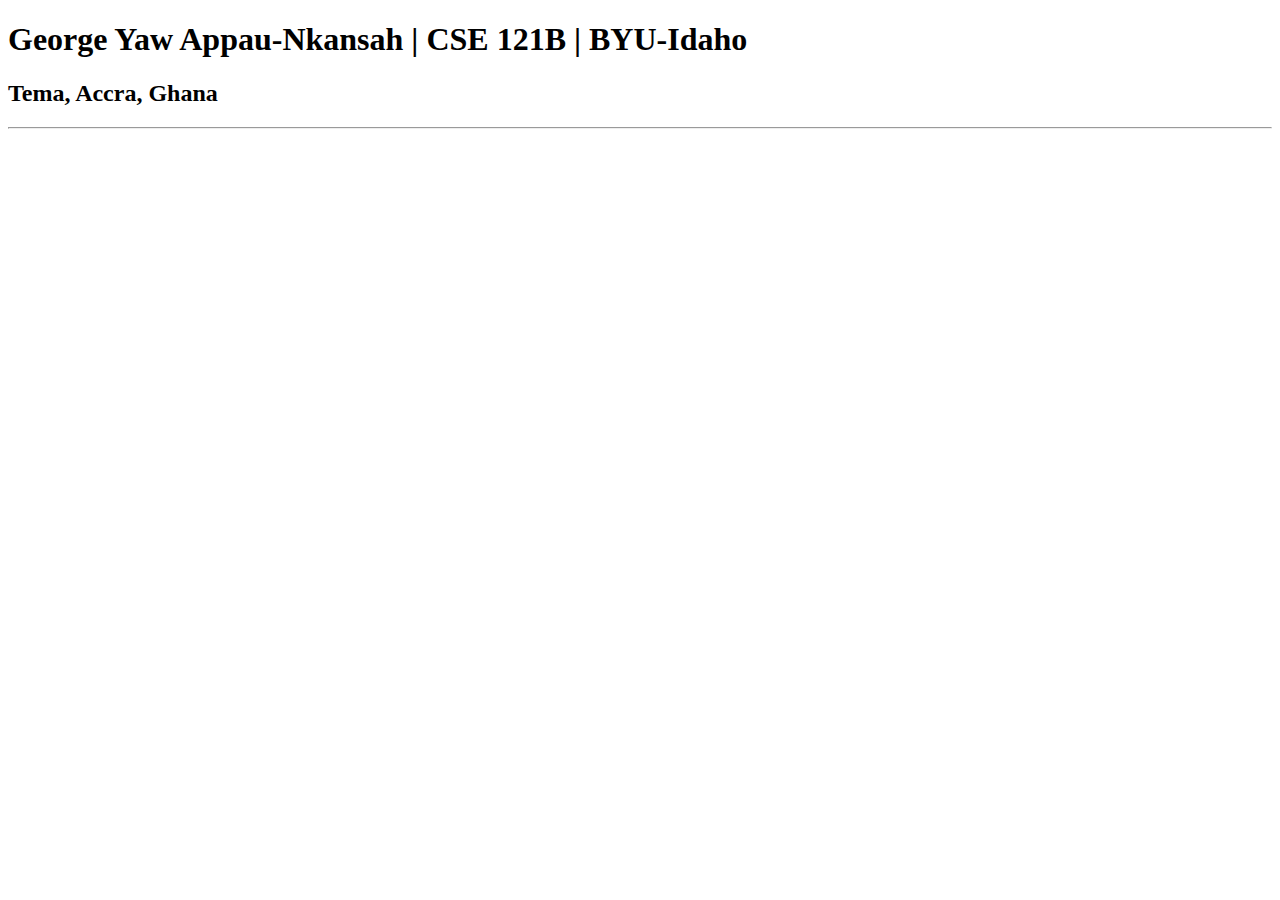
==== index.html @ 12ab3f90 "first commit" ====
<!DOCTYPE html>
<html lang="en">
<head>
    <meta charset="UTF-8">
    <meta name="viewport" content="width=device-width, initial-scale=1.0">
    <title>George Yaw Appau-Nkansah | CSE 121B | BYU-Idaho</title>
</head>
<body>
    <h1>George Yaw Appau-Nkansah | CSE 121B | BYU-Idaho</h1>
    <h2>Tema, Accra, Ghana</h2>
    <hr>

</body>
</html>
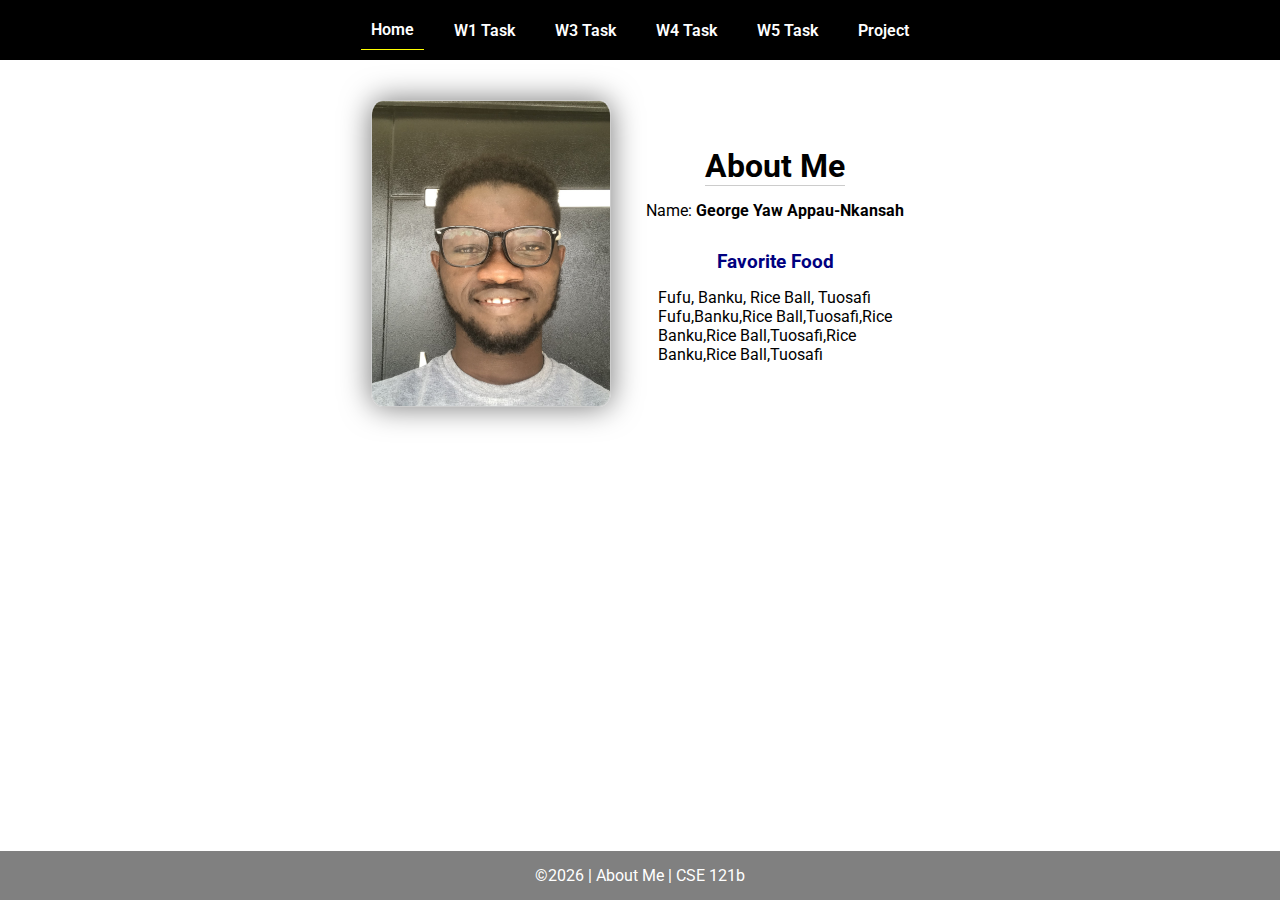
==== commit 181861c4: "Week 1 JavaScript" ====
--- a/index.html
+++ b/index.html
@@ -1,14 +1,45 @@
 <!DOCTYPE html>
 <html lang="en">
+
 <head>
-    <meta charset="UTF-8">
-    <meta name="viewport" content="width=device-width, initial-scale=1.0">
-    <title>George Yaw Appau-Nkansah | CSE 121B | BYU-Idaho</title>
+  <meta charset="UTF-8">
+  <meta name="viewport" content="width=device-width, initial-scale=1.0">
+  <title>About Me | CSE 121b | W02: Programming Tasks</title>
+  <link rel="preconnect" href="https://fonts.googleapis.com">
+  <link rel="preconnect" href="https://fonts.gstatic.com" crossorigin>
+  <link href="https://fonts.googleapis.com/css2?family=Roboto:wght@400;600&display=swap"
+    rel="stylesheet">
+  <link rel="stylesheet" href="styles/main.css">
 </head>
+
 <body>
-    <h1>George Yaw Appau-Nkansah | CSE 121B | BYU-Idaho</h1>
-    <h2>Tema, Accra, Ghana</h2>
-    <hr>
+  <nav>
+    <ul id="menu">
+      <li><a id="toggleMenu">&equiv;</a></li>
+      <li><a href="index.html" class="active">Home</a></li>
+      <li><a href="w01-task.html">W1 Task</a></li>
+      <li><a href="w03-task.html">W3 Task</a></li>
+      <li><a href="w04-task.html">W4 Task</a></li>
+      <li><a href="w05-task.html">W5 Task</a></li>
+      <li><a href="project.html">Project</a></li>
+    </ul>
+  </nav>
+  <main id="home">
+    <picture>
+      <img src="images/placeholder.png" alt="Placeholder Image">
+    </picture>
+    <section>
+      <h1>About Me</h1>
+      <div class="info">Name: <span id="name"></span></div>
+      <h2>Favorite Food</h2>
+      <div class="block" id="food"></div>
+    </section>
+  </main>
+  <footer>
+    &copy;<span id="year"></span> | About Me | CSE 121b
+  </footer>
+  <script src="scripts/main.js"></script>
+  <script src="scripts/w02-task.js"></script>
+</body>
 
-</body>
 </html>--- a/styles/main.css
+++ b/styles/main.css
@@ -0,0 +1,157 @@
+/* Universal Selector */
+* {
+    margin: 0;
+    padding: 0;
+    box-sizing: border-box;
+}
+
+/* HTML Selectors */
+body {
+    font-family: 'Roboto', Helvetica, sans-serif;
+}
+
+nav {
+    background-color: black;
+    width: 100%;
+    position: fixed;
+    top: 0;
+}
+
+nav ul {
+    display: flex;
+    flex-direction: column;
+    align-items: center;
+    max-width: fit-content;
+    margin: 0 auto;
+}
+
+nav ul li {
+    flex: 1 1 auto;
+}
+
+nav ul li:first-child {
+    display: block;
+    font-size: 2rem;
+}
+
+nav ul li:first-child a {
+    padding: 1px 10px;
+}
+
+nav ul li {
+    display: none;
+    list-style: none;
+    margin: 10px;
+}
+
+nav ul li a {
+    display: block;
+    padding: 10px;
+    text-decoration: none;
+    font-weight: 600;
+    color: white;
+    text-align: center;
+}
+
+nav ul li a:hover {
+    background-color: #efefef;
+    color: black;
+}
+
+h1, h2 {
+    text-align: center;
+    margin-bottom: 15px;
+
+}
+
+h1 {
+border-bottom: 1px solid #ccc;
+}
+
+h2 {
+    font-size: 1.2rem;
+    color: navy;
+    text-align: center;
+    margin-top: 30px;
+}
+
+main {
+    margin-top: 125px;
+    display: grid;
+    grid-template-columns: 1fr;
+    grid-gap: 20px;
+    align-items: center;
+    justify-content: center;
+}
+
+picture {
+    margin: 0 auto;
+}
+
+picture img {
+    width: 240px;
+    height: auto;
+    border-radius: 5%;
+    border: 1px solid #ccc;
+    box-shadow: 0 0 30px #777;
+}
+
+section {
+    display: flex;
+    flex-direction: column;
+    align-items: center;
+    margin: 10px
+}
+
+label {
+    margin: 15px 0;
+}
+
+footer {
+    background-color: gray;
+    color: white;
+    padding: 15px;
+    text-align: center;
+    width: 100%;
+    position: fixed;
+    bottom: 0;
+}
+
+/* Class Selectors */
+.active {
+    border-bottom: 1px solid yellow;
+}
+
+.open li {
+    display: block;
+}
+
+.block {
+    display: block;
+}
+
+/* ID Selectors */
+
+/* Media Queries */
+@media only screen and (min-width: 32.5em) {
+    nav ul {
+        flex-direction: row;
+    }
+
+    nav ul li:first-child {
+        display: none;
+    }
+
+    nav ul li {
+        display: block;
+    }
+
+    main {
+        margin: 100px auto 20px;
+        grid-template-columns: 250px 1fr;
+        max-width: -moz-fit-content;
+        max-width: fit-content;
+
+    }
+
+}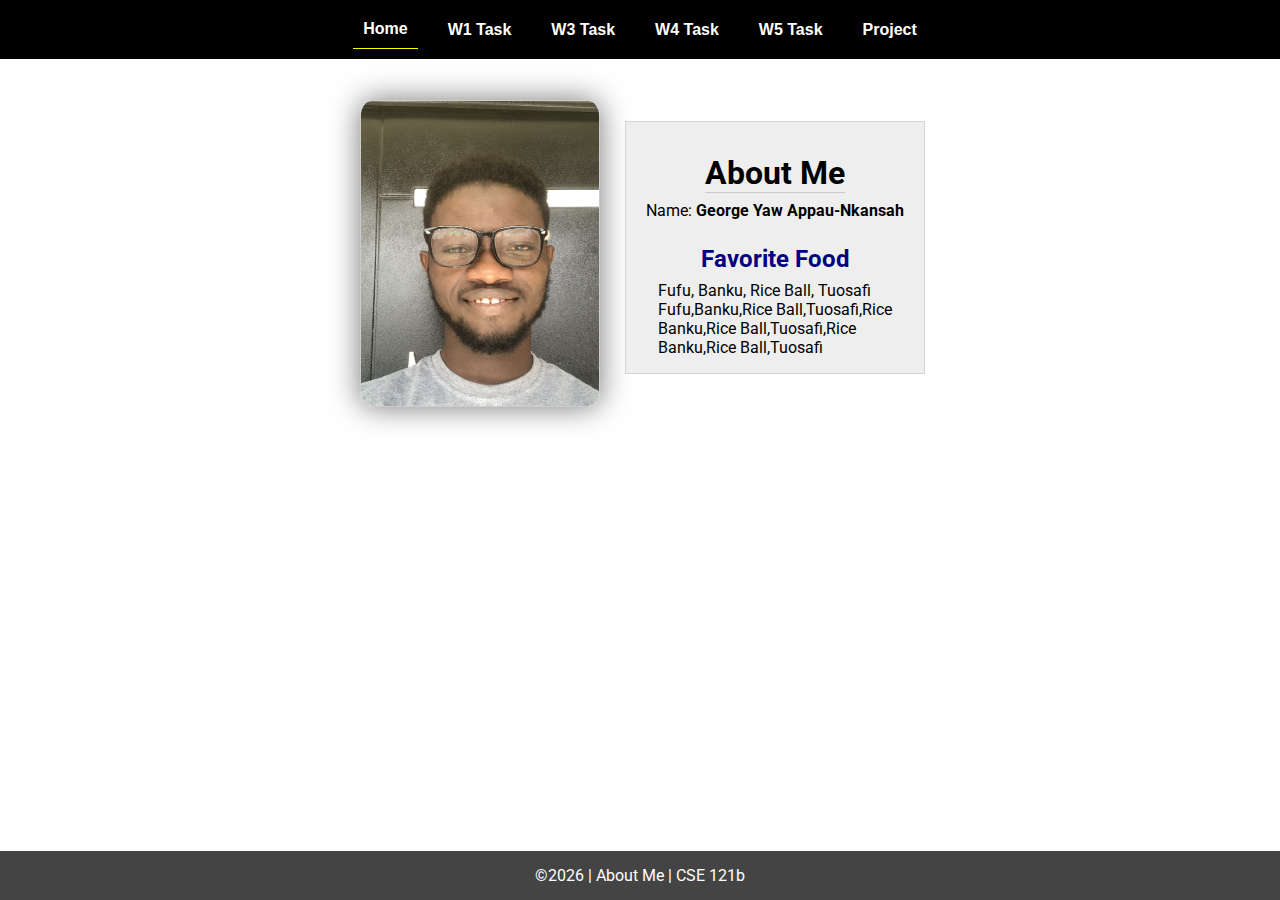
==== commit 614f2da8: "final project" ====
--- a/index.html
+++ b/index.html
@@ -21,7 +21,7 @@
       <li><a href="w03-task.html">W3 Task</a></li>
       <li><a href="w04-task.html">W4 Task</a></li>
       <li><a href="w05-task.html">W5 Task</a></li>
-      <li><a href="project.html">Project</a></li>
+      <li><a href="final project/project.html">Project</a></li>
     </ul>
   </nav>
   <main id="home">
--- a/styles/main.css
+++ b/styles/main.css
@@ -21,6 +21,7 @@
     display: flex;
     flex-direction: column;
     align-items: center;
+    max-width: -moz-fit-content;
     max-width: fit-content;
     margin: 0 auto;
 }
@@ -51,6 +52,7 @@
     font-weight: 600;
     color: white;
     text-align: center;
+    font-family: 'Arial Narrow', Arial, sans-serif;
 }
 
 nav ul li a:hover {
@@ -58,30 +60,34 @@
     color: black;
 }
 
-h1, h2 {
-    text-align: center;
-    margin-bottom: 15px;
-
+h1,
+h2 {
+    text-align: center;
+    margin: 1rem 0 .5rem;
 }
 
 h1 {
-border-bottom: 1px solid #ccc;
+    border-bottom: 1px solid #ccc;
+}
+
+#gridly h1 {
+    margin-top: 80px;
 }
 
 h2 {
-    font-size: 1.2rem;
+    font-size: 1.5rem;
     color: navy;
     text-align: center;
-    margin-top: 30px;
-}
-
-main {
-    margin-top: 125px;
-    display: grid;
-    grid-template-columns: 1fr;
-    grid-gap: 20px;
-    align-items: center;
-    justify-content: center;
+    margin-top: 25px;
+}
+
+h3 {
+    font-size: 1.3rem;
+    margin-bottom: 1rem;
+}
+
+header {
+    margin-top: 70px;
 }
 
 picture {
@@ -100,15 +106,59 @@
     display: flex;
     flex-direction: column;
     align-items: center;
-    margin: 10px
+    margin: 0 auto 1rem;
+    border: 1px solid rgba(0, 0, 0, .1);
+    padding: 1rem;
+    background-color: #eee;
+}
+
+article {
+    margin-bottom: 1rem;
+}
+
+article div {
+    margin-bottom: .5rem;
+    text-align: right;
 }
 
 label {
-    margin: 15px 0;
+    padding: .35rem;
+}
+
+input {
+    padding: .35rem;
+}
+
+input[type="button"] {
+    padding: .5rem;
+    background-color: #444;
+    color: white;
+    border: none;
+    border-radius: 5px;
+    cursor: pointer;
+    width: 100%
+}
+
+input[type="checkbox"] {
+    width: 25px;
+    height: 25px;
+}
+
+dt {
+    font-weight: 700;
+}
+
+dt::before {
+    content: "🏘️ ";
+}
+
+dd {
+    margin: 0 0 .5rem 2rem;
+    font-size: smaller;
 }
 
 footer {
-    background-color: gray;
+    background-color: #444;
     color: white;
     padding: 15px;
     text-align: center;
@@ -130,7 +180,104 @@
     display: block;
 }
 
+.larger {
+    font-size: larger;
+    color: red;
+}
+
+.right {
+    width: 100%;
+    text-align: right;
+}
+
+.middle {
+    display: flex;
+    align-items: center;
+    justify-content: right;
+    gap: 1rem;
+}
+
 /* ID Selectors */
+
+#home {
+    margin-top: 125px;
+    display: grid;
+    grid-template-columns: 1fr;
+    grid-gap: 20px;
+    align-items: center;
+    justify-content: center;
+}
+
+
+#section1 {
+    background-color: rgb(225, 250, 225, .5);
+}
+
+#section2 {
+    background-color: rgba(200, 200, 250, 0.5);
+
+}
+
+#section2 div {
+    margin-bottom: 1rem;
+}
+
+#section3 {
+    background-color: rgb(250, 225, 250, .5);
+}
+
+#sortBy {
+    appearance: none;
+    display: flex;
+    padding: .5rem;
+    background-color: #eee;
+    color: #444;
+    font-weight: 700;
+    margin: 1rem auto;
+    width: 200px;
+    border: 1px solid rgba(0, 0, 0, .2);
+    text-align: center;
+}
+
+#sortBy option:disabled {
+    font-style: italic;
+    padding: 1rem;
+    background-color: #111;
+    color: #eee;
+}
+
+#temples {
+    display: grid;
+    grid-template-columns: repeat(auto-fit, minmax(320px, 1fr));
+    grid-gap: .5rem;
+    align-items: center;
+    margin-bottom: 3rem;
+}
+
+#temples article {
+    height: 250px;
+    margin: .5rem;
+    border: 1px solid rgba(0, 0, 0, .1);
+    padding: 1rem;
+    background-color: #eee;
+    display: flex;
+    flex-direction: column;
+    align-items: center;
+    justify-content: center;
+}
+
+#temples h4 {
+    color: navy;
+    font-size: smaller;
+}
+
+
+#temples img {
+    width: 250px;
+    height: auto;
+    box-shadow: 0 0 30px #777;
+    margin: .5rem;
+}
 
 /* Media Queries */
 @media only screen and (min-width: 32.5em) {
@@ -146,12 +293,23 @@
         display: block;
     }
 
-    main {
+    section {
+        min-width: 300px;
+    }
+
+    #home {
         margin: 100px auto 20px;
         grid-template-columns: 250px 1fr;
         max-width: -moz-fit-content;
         max-width: fit-content;
-
+    }
+
+    #task3 {
+        display: grid;
+        grid-template-columns: 1fr 1fr;
+        grid-gap: 5px;
+        margin: 0 auto;
+        max-width: 950px;
     }
 
 }